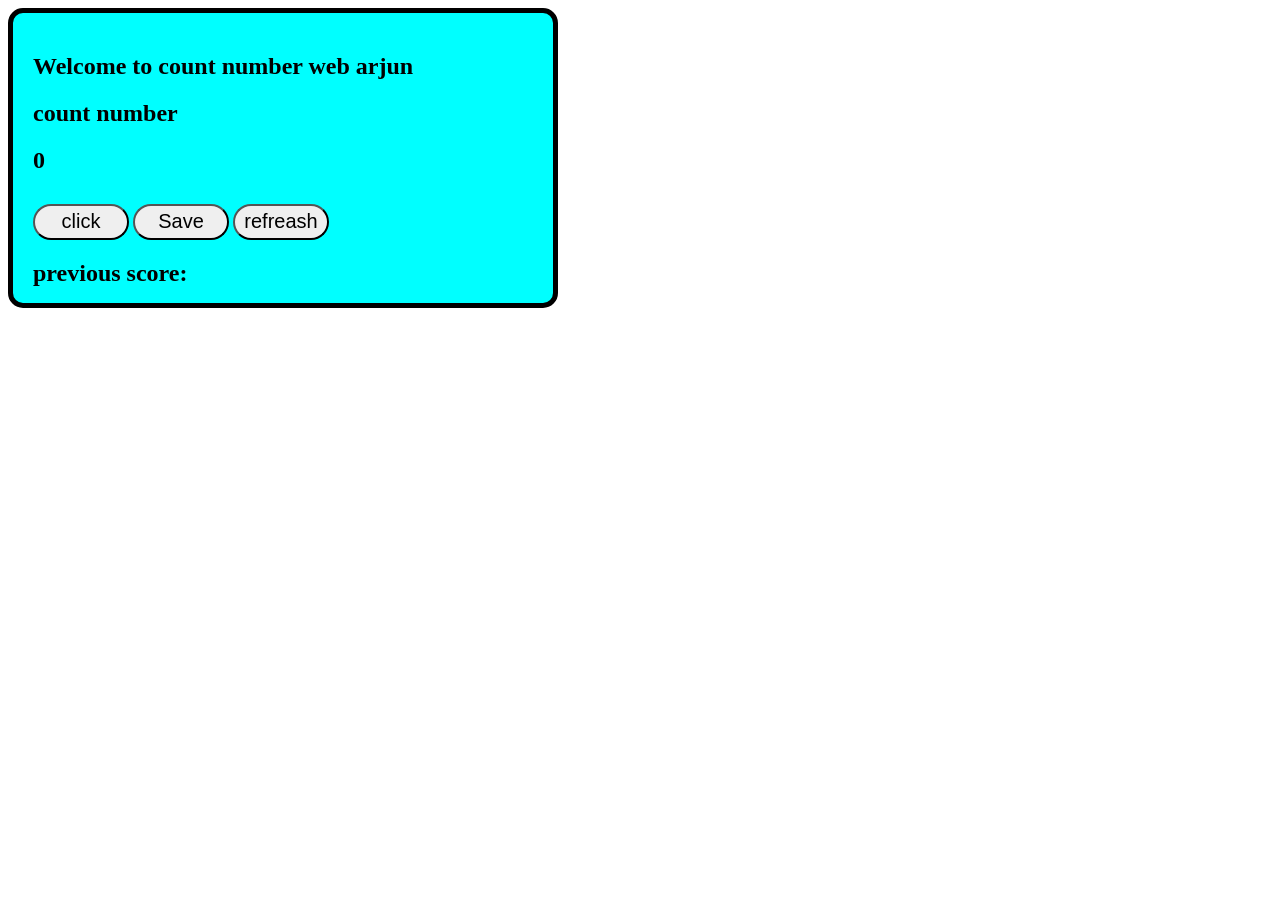
==== java script/index.html @ 21abcb2e "Add files via upload" ====
<!DOCTYPE html>
<html lang="en">

<head>
    <meta charset="UTF-8">
    <meta name="viewport" content="width=device-width, initial-scale=1.0">
    <title>Document</title>
    <link rel="stylesheet" href="./style.css">
</head>

<body>
    <div class="f">
        <h2 id="we-l"></h2>
        <h2>count number</h2>
        <h2 id="count-add">0</h2>
        <button onclick="addcoin()">click</button>
        <button id="save-btn" onclick="save()">Save</button>
        <button id="re-f" onclick="re()">refreash</button>
        <h2 id="pr-e">previous score:</h2>
    </div>

    <script src="./fj.js"></script>
</body>

</html>
---- java script/style.css ----
.f{
    box-sizing: border-box;
    width: 550px;
    height: 300px;
    padding: 20px;
    border: 5px solid black;
    border-radius: 15px;
    background-color: aqua;
}
button{
    box-sizing:content-box;
    width: 80px;
    height: 30px;
    font-size: 20px;
    border-radius: 20px;
    margin-top: 10px;
}
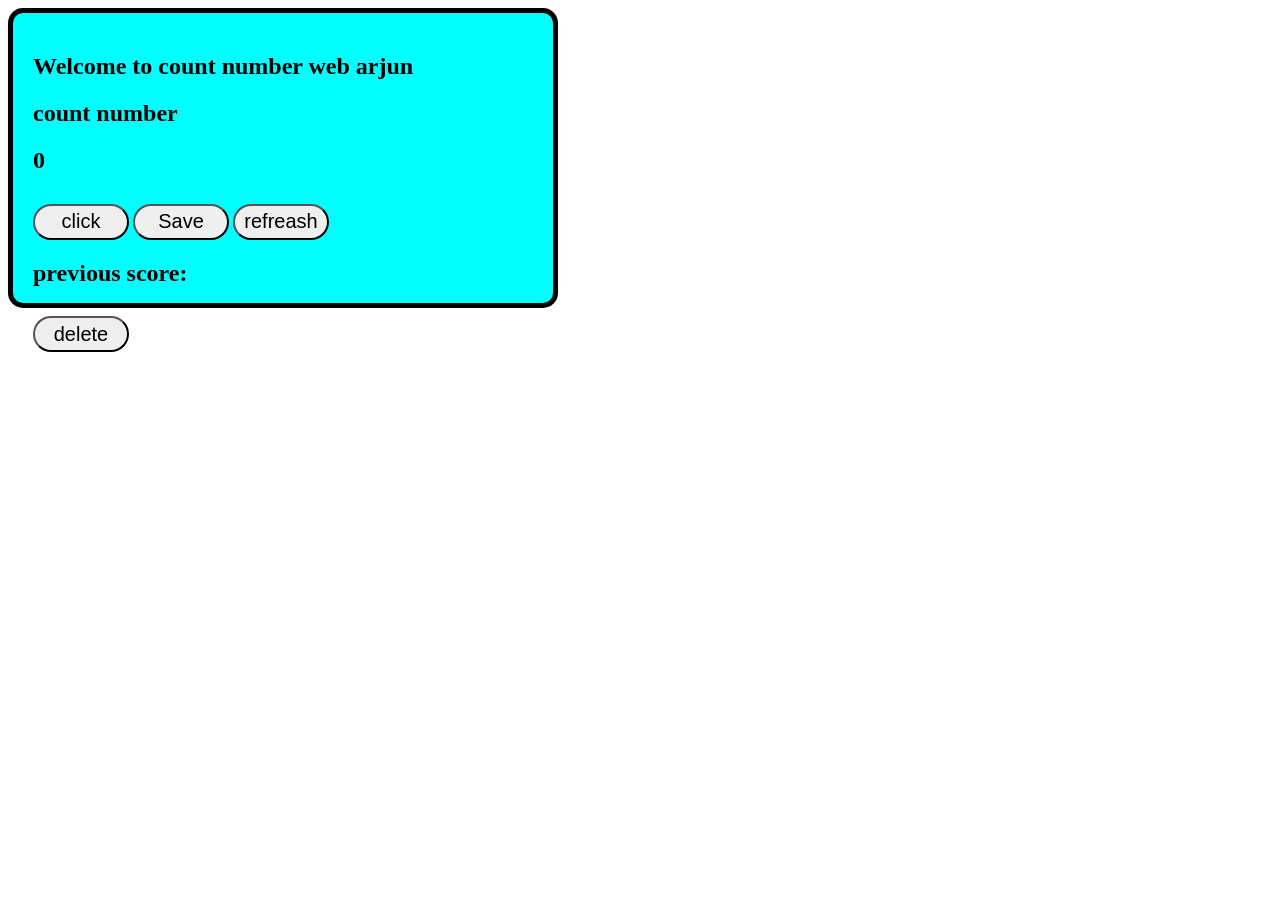
==== commit d4c9fba7: "Add files via upload" ====
--- a/java script/index.html
+++ b/java script/index.html
@@ -17,6 +17,7 @@
         <button id="save-btn" onclick="save()">Save</button>
         <button id="re-f" onclick="re()">refreash</button>
         <h2 id="pr-e">previous score:</h2>
+        <button id="del" onclick="del()">delete</button>
     </div>
 
     <script src="./fj.js"></script>
